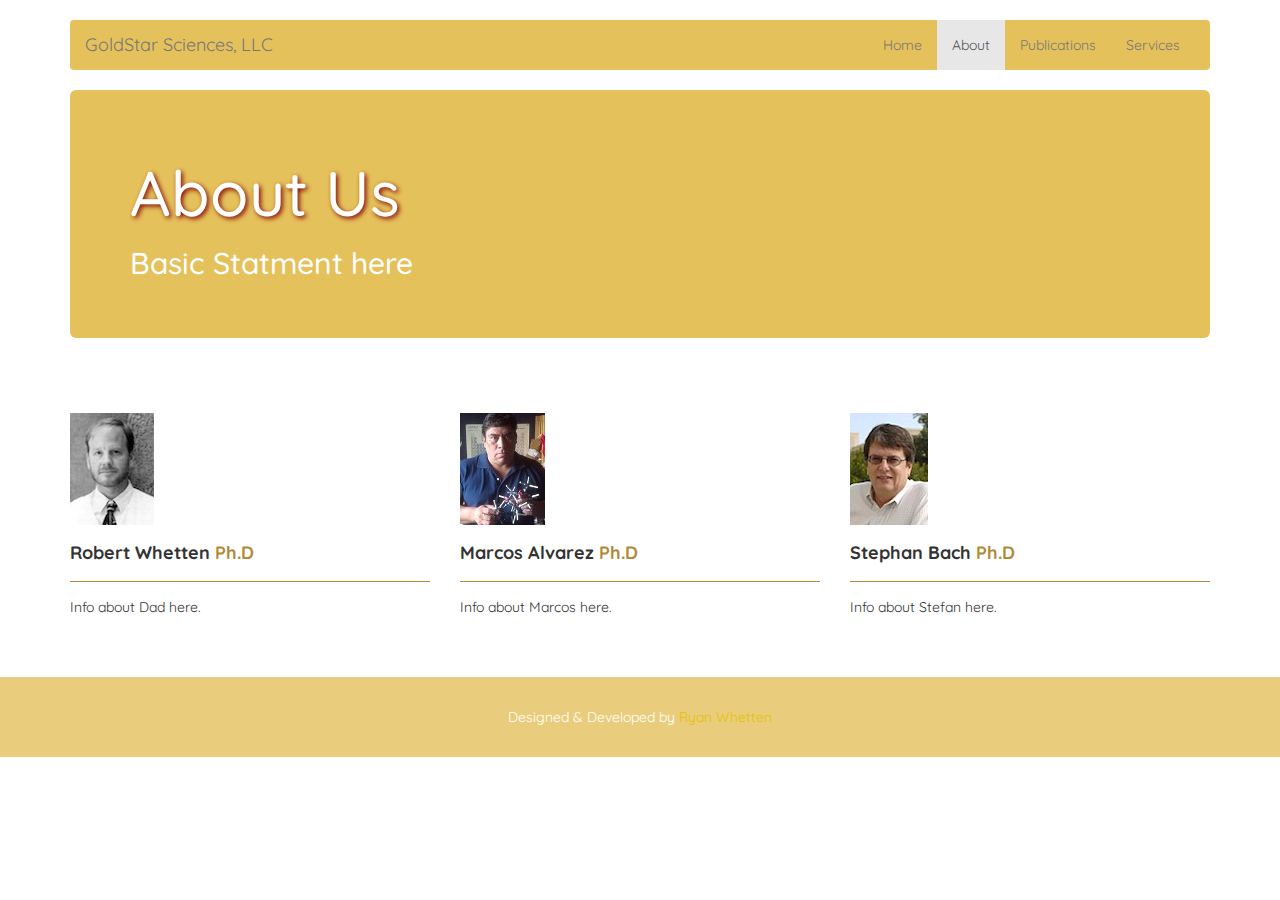
==== about.html @ 9fc85562 "second" ====
<!DOCTYPE html>
<html lang="en">
  <head>
    <meta charset="utf-8">
    <meta http-equiv="X-UA-Compatible" content="IE=edge">
    <meta name="viewport" content="width=device-width, initial-scale=1">
    <!-- The above 3 meta tags *must* come first in the head; any other head content must come *after* these tags -->
    <link href='https://fonts.googleapis.com/css?family=Quicksand' rel='stylesheet' type='text/css'>
    <meta name="description" content="">
    <meta name="author" content="">
    <link rel="icon" type="image/png" href="favicon.png">
  
    <title>About GoldStar</title>

    <!-- Bootstrap core CSS -->
    <link href="css/bootstrap.min.css" rel="stylesheet">

    <!-- IE10 viewport hack for Surface/desktop Windows 8 bug -->
    <link href="css/ie10-viewport-bug-workaround.css" rel="stylesheet">

    <link rel = "stylesheet" href="http://maxcdn.bootsrapcdn.com/bootstrap/3.3.6/css/bootstrap.min.css">
    <!-- Custom styles for this template -->
    <link href="css/main.css" rel="stylesheet">

    <!-- HTML5 shim and Respond.js for IE8 support of HTML5 elements and media queries -->
    <!--[if lt IE 9]>
      <script src="https://oss.maxcdn.com/html5shiv/3.7.2/html5shiv.min.js"></script>
      <script src="https://oss.maxcdn.com/respond/1.4.2/respond.min.js"></script>
    <![endif]-->
  </head>

  <body>

    <div class="container">
     
      <nav class="navbar navbar-default">
        <div class="container-fluid">

          <div class="navbar-header">
            <button type="button" class="navbar-toggle collapsed" data-toggle="collapse" data-target="#navbar" aria-expanded="false" aria-controls="navbar">
              <span class="sr-only">Toggle navigation</span>
              <span class="icon-bar"></span>
              <span class="icon-bar"></span>
              <span class="icon-bar"></span>
            </button>
            <a class="navbar-brand" href="index.html">GoldStar Sciences, LLC</a>
          </div>
          <div id="navbar" class="navbar-collapse collapse">
            <ul class="nav navbar-nav navbar-right">
              <li><a href="index.html">Home</a></li>
              <li class="active"><a href="#">About</a></li>
              <li><a href="publications.html">Publications</a></li>
              <li><a href="services.html">Services</a></li>
            </ul>
          </div><!--/.nav-collapse -->
        </div><!--/.container-fluid -->
      </nav>
        
        

      <!-- Main component for a primary marketing message or call to action -->
      <div class="jumbotron">
        <h1 class="shadow">About Us</h1>
        <h2>Basic Statment here</h2>
      </div>
    
    <div id="team"> <!-- start: Row -->
            <div class="row section-padding">
            
              <!-- start: About Member -->
              <div class="col-sm-4">
                <img src="img/team-1.jpg" alt="team member">
                <div class="team-name">Robert Whetten <span>  Ph.D</span></div>
                <p>
                  Info about Dad here. 
                </p>  
              </div>
              <!-- end: About Member -->

              <!-- start: About Member -->
              <div class="col-sm-4">
                <img src="img/team-2.jpg" alt="team member">
                <div class="team-name">Marcos Alvarez<span>  Ph.D</span></div>
                <p>
                  Info about Marcos here.  
                </p>  
              </div>
              <!-- end: About Member -->  

              <!-- start: About Member -->
              <div class="col-sm-4">
                <img src="img/team-3.jpg" alt="team member">
                <div class="team-name">Stephan Bach<span>  Ph.D</span></div>
                <p>
                  Info about Stefan here.  
                </p>  
              </div>
              <!-- end: About Member -->  
            
            </div>
            <!-- end: Row -->

          </div>
          <!-- end: Team -->
    </div> <!-- /container -->

        <footer>
          <div class="container">
            <div class="row">
              <div class="text-center credit">
                <p>Designed &amp; Developed by <a href="https://www.facebook.com/profile.php?id=100003110569851">Ryan Whetten</a></p>
              </div>
            </div>
          </div>
        </footer>


    <!-- Bootstrap core JavaScript
    ================================================== -->
    <!-- Placed at the end of the document so the pages load faster -->
    <script src="https://ajax.googleapis.com/ajax/libs/jquery/1.11.3/jquery.min.js"></script>
    <script>window.jQuery || document.write('<script src="../../assets/js/vendor/jquery.min.js"><\/script>')</script>
    <script src="js/bootstrap.min.js"></script>
    <!-- IE10 viewport hack for Surface/desktop Windows 8 bug -->
    <script src="js/ie10-viewport-bug-workaround.js"></script>
  </body>
</html>
---- css/ie10-viewport-bug-workaround.css ----
/*!
 * IE10 viewport hack for Surface/desktop Windows 8 bug
 * Copyright 2014-2015 Twitter, Inc.
 * Licensed under MIT (https://github.com/twbs/bootstrap/blob/master/LICENSE)
 */

/*
 * See the Getting Started docs for more information:
 * http://getbootstrap.com/getting-started/#support-ie10-width
 */
@-webkit-viewport { width: device-width; }
@-moz-viewport    { width: device-width; }
@-ms-viewport     { width: device-width; }
@-o-viewport      { width: device-width; }
@viewport         { width: device-width; }
---- css/main.css ----
html, button, input, select, textarea { font-family: 'Quicksand', sans-serif; }
body {
  margin: 0; 
  font-family: 'Quicksand', sans-serif;
  padding-top: 20px;
  padding-bottom: 20px;
}

.navbar {
  margin-bottom: 20px;
  background-color: rgba(229,193,91, 1);
  border:none;
}

.logo{
	width: 100%;
	max-width: 786px;
}

.jumbotron {
  color: #fff;
	background-color: #E5C15B;
}

.nav li a:hover{
	background-color: #f8f8f8 !important;
}
.active {
  background-color: #fff !important;
}

@media (max-width: 768px) {
  .smaller {
    font-size: 110% !important;
  }
}

/* =======================================================================
Contact
========================================================================== */
.section-padding { padding: 45px 0 50px }
.contact-details { margin: 70px 0; }
.contact-details h2 { font-size: 20px;}
.contact-details h2 span { 
  font-weight:bold; 
  display: block; 
  color: #B08A37; 
  text-transform: uppercase; 
  letter-spacing: 1px; 
  font-size: 14px; 
  margin-top: 15px; 
  text-decoration: underline;
}

.contact-wrap { position: relative; }
.dark-box { background: #B08A37; -webkit-box-shadow: 0px 3px 0px 0px #B08A37; -moz-box-shadow: 0px 3px 0px 0px #B08A37; box-shadow: 0px 3px 0px 0px #B08A37; }
.light-box { border-radius: 4px; margin-bottom: 30px; background-color: rgba(229,193,91, .5); -webkit-box-shadow: 0px 3px 0px 0px #B08A37; -moz-box-shadow: 0px 3px 0px 0px #f0f2f4; box-shadow: 0px 3px 0px 0px #f0f2f4; padding: 20px 0; }
.light-box:hover, .light-box:focus { -webkit-box-shadow: 0px 3px 0px 0px #B08A37; -moz-box-shadow: 0px 3px 0px 0px #B08A37; box-shadow: 0px 3px 0px 0px #B08A37; }
.box-hover { transition: all 500ms ease-in-out; -webkit-transition: all 500ms ease-in-out; -moz-transition: all 500ms ease-in-out; -o-transition: all 500ms ease-in-out; }
.box-hover:hover, .box-hover:focus { transform: translate(0, -15px); -webkit-transform: translate(0, -15px); -ms-transform: translate(0, -15px); }
.map{
  margin-top: -100px;
  padding-bottom: 60px;
}
/* ================================================================
About
=================================================================== */
.team-name {
	padding: 15px 0;
	border-bottom: 1px solid #B08A37;
	margin-bottom: 15px;
	font-size: 18px;
  font-weight: bolder;
}

.team-name span {
	font-size: 18px;
	font-weight: bolder;
	color: #B08A37;
}

.team-about p {
	padding: 0 0 15px 0;
	border-bottom: 1px solid #B08A37;
	margin-bottom: 15px;
}

/* ================================================================
forms page
=================================================================== */
.forms a{
	font-size: 15px;
}

.forms span{
  font-size: 25px !important;
}

dl {
  text-align: left;
  margin-left: 20px;
}

/*dd {
  margin-left:50px;
  margin-top: -20px;
}*/

.forms img {
  margin-top: 13px;
  padding-right: 15px;
  padding-bottom: 10px;
  height: 50px;
  width: 50px;
}

/* ==========================================================================
Features
========================================================================== */
.features-wrapper, { margin: 70px 0 0; }
.shadow { text-shadow: 2px 2px 5px #800000;}
.icon { 
  height: 175px; 
  width: 175px; 
  line-height: 175px; 
  max-width: 100%; 
  background: #E5C15B; 
  border-radius: 50%; -o-border-radius: 50%; -moz-border-radius: 50%; -webkit-border-radius: 50%; 
  display: block; 
  color: #fff; 
  font-size: 55px; 
  text-align: center; 
  vertical-align: middle; 
  position: relative; 
  margin: 0 auto 50px; 
}

/* ==========================================================================
Footer
========================================================================== */
.credit a { color: #E5C100 }
.credit a:hover { font-weight: bold; color: #fff; }
footer { background-color:rgba(229,193,91, .8); padding: 30px 0 20px; }
footer p { color: #fff }


/* COLORS */
/* 
   #E5C15B rgb(229,193,91) - dark gold
   #7A4012 rgb(176,138,55) - brown
   #F22222 -red
   #F2BB16 -orange
   #EBF227 -yellow
   #8CF227 -light green
   #AE49F2 -purple
*/
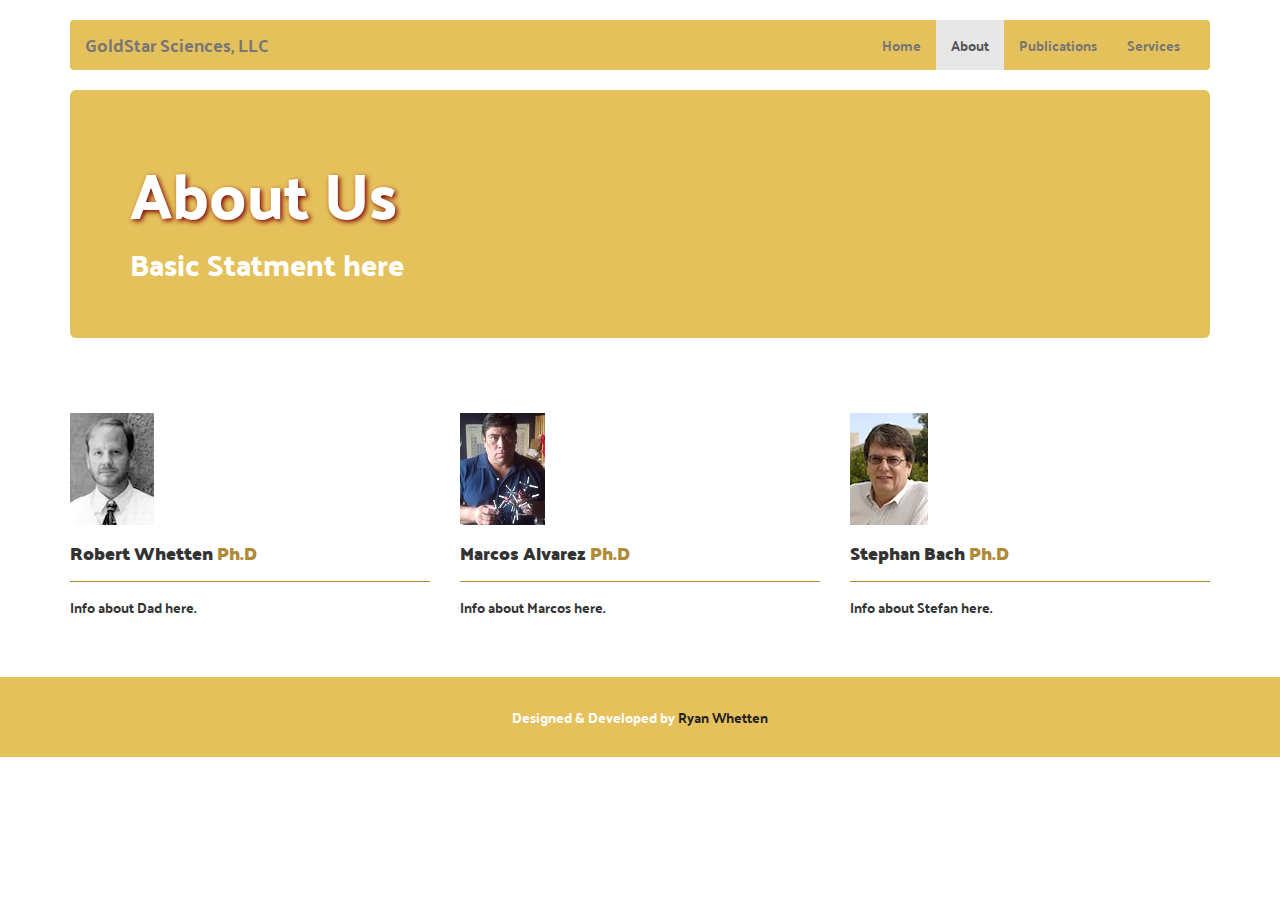
==== commit 39195a94: "simple changes" ====
--- a/about.html
+++ b/about.html
@@ -5,7 +5,7 @@
     <meta http-equiv="X-UA-Compatible" content="IE=edge">
     <meta name="viewport" content="width=device-width, initial-scale=1">
     <!-- The above 3 meta tags *must* come first in the head; any other head content must come *after* these tags -->
-    <link href='https://fonts.googleapis.com/css?family=Quicksand' rel='stylesheet' type='text/css'>
+    <link href='https://fonts.googleapis.com/css?family=Palanquin+Dark' rel='stylesheet' type='text/css'>
     <meta name="description" content="">
     <meta name="author" content="">
     <link rel="icon" type="image/png" href="favicon.png">
--- a/css/main.css
+++ b/css/main.css
@@ -1,7 +1,7 @@
 html, button, input, select, textarea { font-family: 'Quicksand', sans-serif; }
 body {
   margin: 0; 
-  font-family: 'Quicksand', sans-serif;
+  font-family: 'Palanquin Dark', sans-serif;
   padding-top: 20px;
   padding-bottom: 20px;
 }
@@ -25,7 +25,7 @@
 .nav li a:hover{
 	background-color: #f8f8f8 !important;
 }
-.active {
+.nav li a .active{
   background-color: #fff !important;
 }
 
@@ -54,7 +54,7 @@
 
 .contact-wrap { position: relative; }
 .dark-box { background: #B08A37; -webkit-box-shadow: 0px 3px 0px 0px #B08A37; -moz-box-shadow: 0px 3px 0px 0px #B08A37; box-shadow: 0px 3px 0px 0px #B08A37; }
-.light-box { border-radius: 4px; margin-bottom: 30px; background-color: rgba(229,193,91, .5); -webkit-box-shadow: 0px 3px 0px 0px #B08A37; -moz-box-shadow: 0px 3px 0px 0px #f0f2f4; box-shadow: 0px 3px 0px 0px #f0f2f4; padding: 20px 0; }
+.light-box { border-radius: 4px; margin-bottom: 30px; background-color: rgba(229,193,91, 1); -webkit-box-shadow: 0px 3px 0px 0px #B08A37; -moz-box-shadow: 0px 3px 0px 0px #f0f2f4; box-shadow: 0px 3px 0px 0px #f0f2f4; padding: 20px 0; }
 .light-box:hover, .light-box:focus { -webkit-box-shadow: 0px 3px 0px 0px #B08A37; -moz-box-shadow: 0px 3px 0px 0px #B08A37; box-shadow: 0px 3px 0px 0px #B08A37; }
 .box-hover { transition: all 500ms ease-in-out; -webkit-transition: all 500ms ease-in-out; -moz-transition: all 500ms ease-in-out; -o-transition: all 500ms ease-in-out; }
 .box-hover:hover, .box-hover:focus { transform: translate(0, -15px); -webkit-transform: translate(0, -15px); -ms-transform: translate(0, -15px); }
@@ -70,7 +70,7 @@
 	border-bottom: 1px solid #B08A37;
 	margin-bottom: 15px;
 	font-size: 18px;
-  font-weight: bolder;
+  	font-weight: bolder;
 }
 
 .team-name span {
@@ -86,7 +86,7 @@
 }
 
 /* ================================================================
-forms page
+publications page
 =================================================================== */
 .forms a{
 	font-size: 15px;
@@ -115,7 +115,7 @@
 }
 
 /* ==========================================================================
-Features
+services
 ========================================================================== */
 .features-wrapper, { margin: 70px 0 0; }
 .shadow { text-shadow: 2px 2px 5px #800000;}
@@ -138,9 +138,9 @@
 /* ==========================================================================
 Footer
 ========================================================================== */
-.credit a { color: #E5C100 }
+.credit a { color: #232323 }
 .credit a:hover { font-weight: bold; color: #fff; }
-footer { background-color:rgba(229,193,91, .8); padding: 30px 0 20px; }
+footer { background-color:#E5C15B; padding: 30px 0 20px; }
 footer p { color: #fff }
 
 
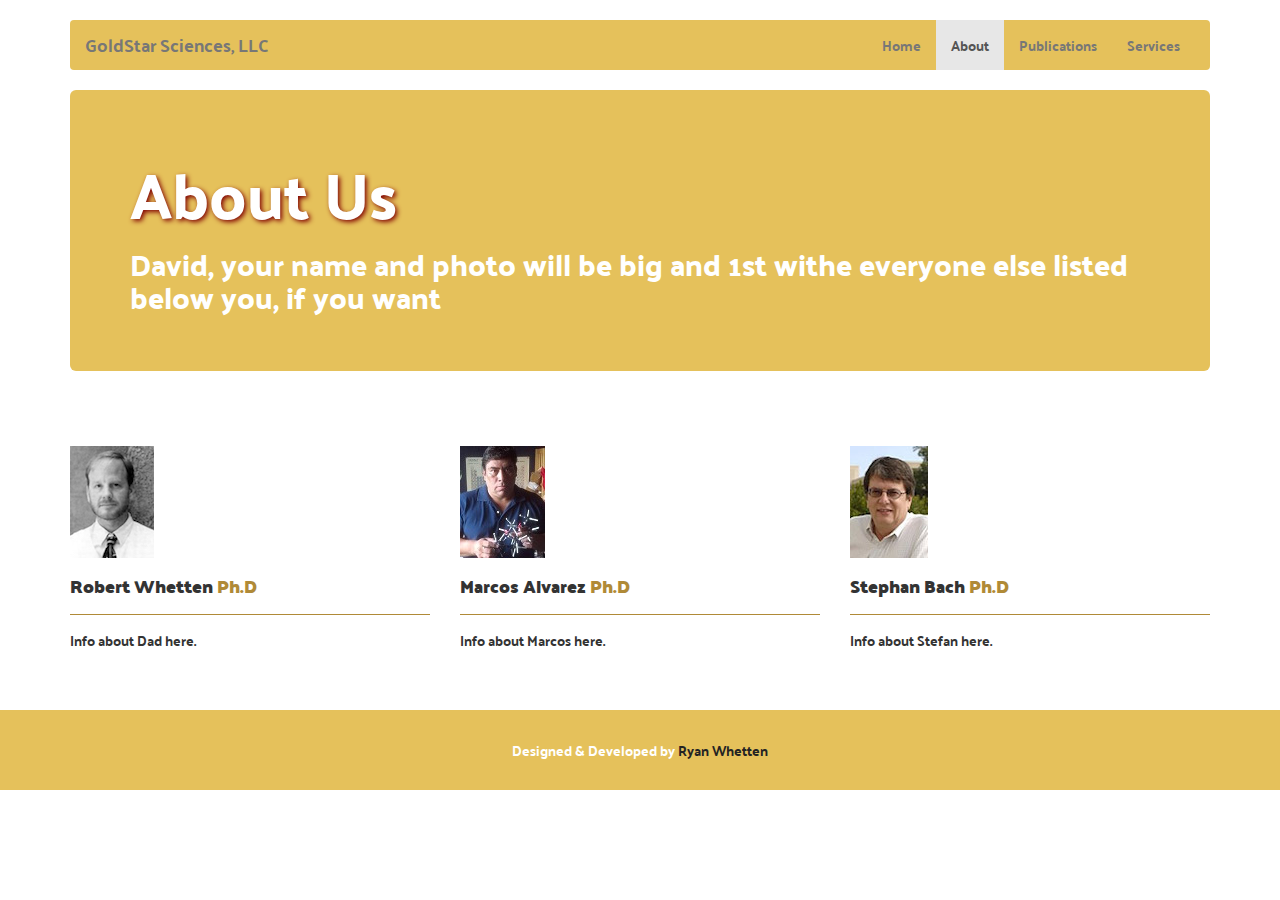
==== commit 9d501f3d: "edit for black" ====
--- a/about.html
+++ b/about.html
@@ -61,7 +61,7 @@
       <!-- Main component for a primary marketing message or call to action -->
       <div class="jumbotron">
         <h1 class="shadow">About Us</h1>
-        <h2>Basic Statment here</h2>
+        <h2>David, your name and photo will be big and 1st withe everyone else listed below you, if you want</h2>
       </div>
     
     <div id="team"> <!-- start: Row -->
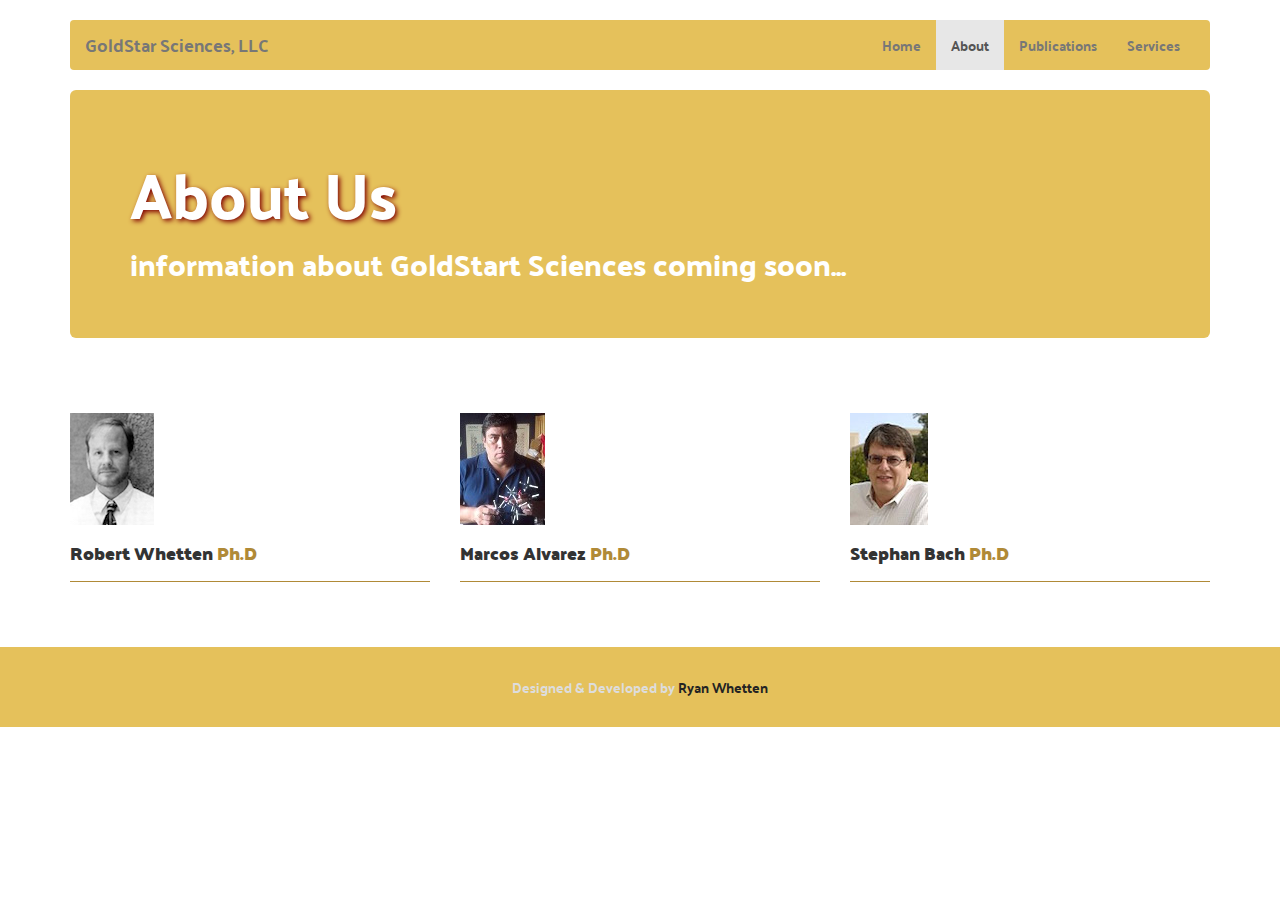
==== commit cffcb0d1: "v1 minimal coming soon" ====
--- a/about.html
+++ b/about.html
@@ -61,7 +61,7 @@
       <!-- Main component for a primary marketing message or call to action -->
       <div class="jumbotron">
         <h1 class="shadow">About Us</h1>
-        <h2>David, your name and photo will be big and 1st withe everyone else listed below you, if you want</h2>
+        <h2>information about GoldStart Sciences coming soon...</h2>
       </div>
     
     <div id="team"> <!-- start: Row -->
@@ -72,7 +72,7 @@
                 <img src="img/team-1.jpg" alt="team member">
                 <div class="team-name">Robert Whetten <span>  Ph.D</span></div>
                 <p>
-                  Info about Dad here. 
+                   
                 </p>  
               </div>
               <!-- end: About Member -->
@@ -82,7 +82,7 @@
                 <img src="img/team-2.jpg" alt="team member">
                 <div class="team-name">Marcos Alvarez<span>  Ph.D</span></div>
                 <p>
-                  Info about Marcos here.  
+
                 </p>  
               </div>
               <!-- end: About Member -->  
@@ -92,7 +92,7 @@
                 <img src="img/team-3.jpg" alt="team member">
                 <div class="team-name">Stephan Bach<span>  Ph.D</span></div>
                 <p>
-                  Info about Stefan here.  
+
                 </p>  
               </div>
               <!-- end: About Member -->  
--- a/css/main.css
+++ b/css/main.css
@@ -139,9 +139,9 @@
 Footer
 ========================================================================== */
 .credit a { color: #232323 }
-.credit a:hover { font-weight: bold; color: #fff; }
+.credit a:hover { font-weight: bold; color: #ddd; }
 footer { background-color:#E5C15B; padding: 30px 0 20px; }
-footer p { color: #fff }
+footer p { color: #ddd;}
 
 
 /* COLORS */
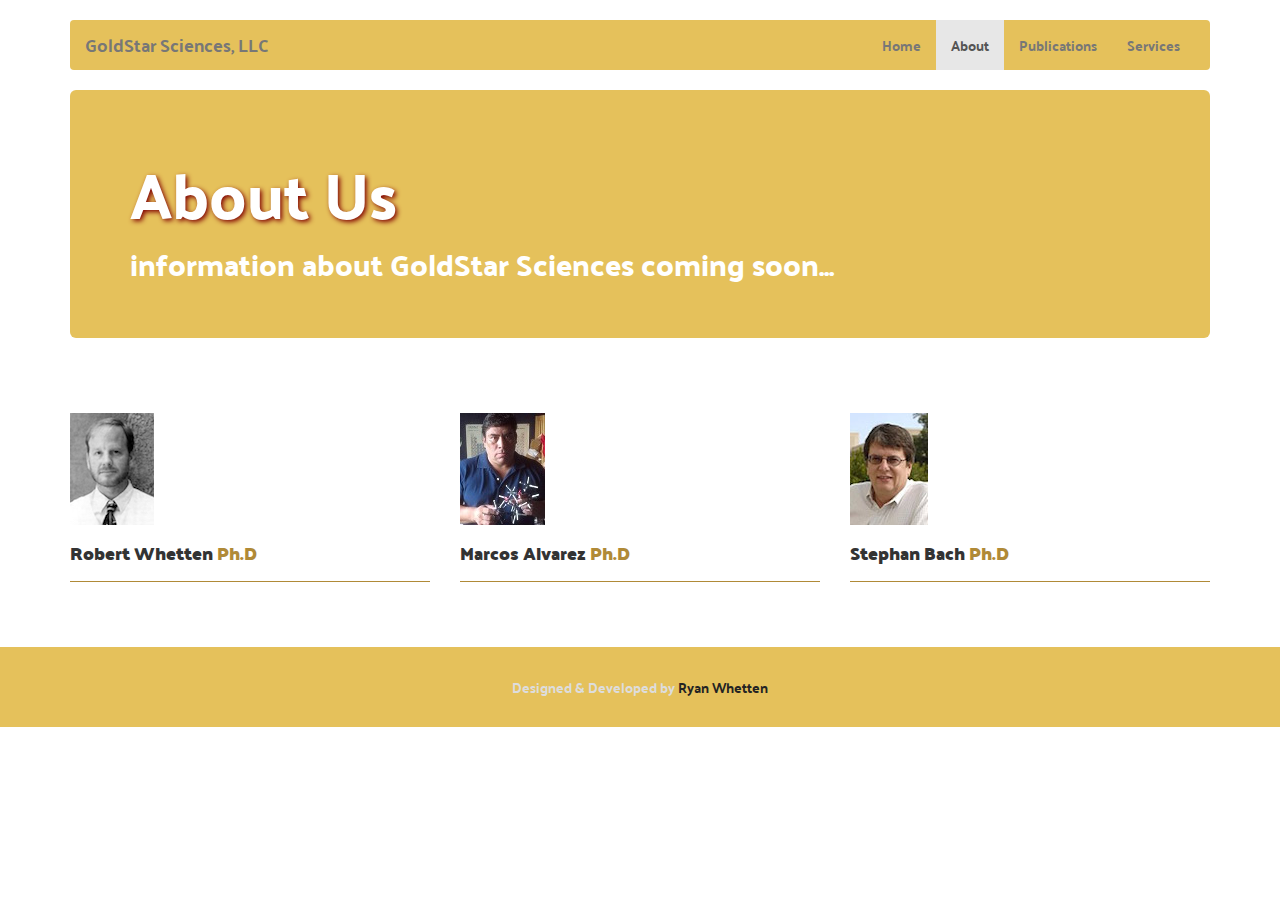
==== commit e9117d6b: "edit services page" ====
--- a/about.html
+++ b/about.html
@@ -61,7 +61,7 @@
       <!-- Main component for a primary marketing message or call to action -->
       <div class="jumbotron">
         <h1 class="shadow">About Us</h1>
-        <h2>information about GoldStart Sciences coming soon...</h2>
+        <h2>information about GoldStar Sciences coming soon...</h2>
       </div>
     
     <div id="team"> <!-- start: Row -->
@@ -123,5 +123,15 @@
     <script src="js/bootstrap.min.js"></script>
     <!-- IE10 viewport hack for Surface/desktop Windows 8 bug -->
     <script src="js/ie10-viewport-bug-workaround.js"></script>
+    <script>
+      (function(i,s,o,g,r,a,m){i['GoogleAnalyticsObject']=r;i[r]=i[r]||function(){
+      (i[r].q=i[r].q||[]).push(arguments)},i[r].l=1*new Date();a=s.createElement(o),
+      m=s.getElementsByTagName(o)[0];a.async=1;a.src=g;m.parentNode.insertBefore(a,m)
+      })(window,document,'script','https://www.google-analytics.com/analytics.js','ga');
+
+      ga('create', 'UA-73060285-3', 'auto');
+      ga('send', 'pageview');
+
+    </script>
   </body>
 </html>
